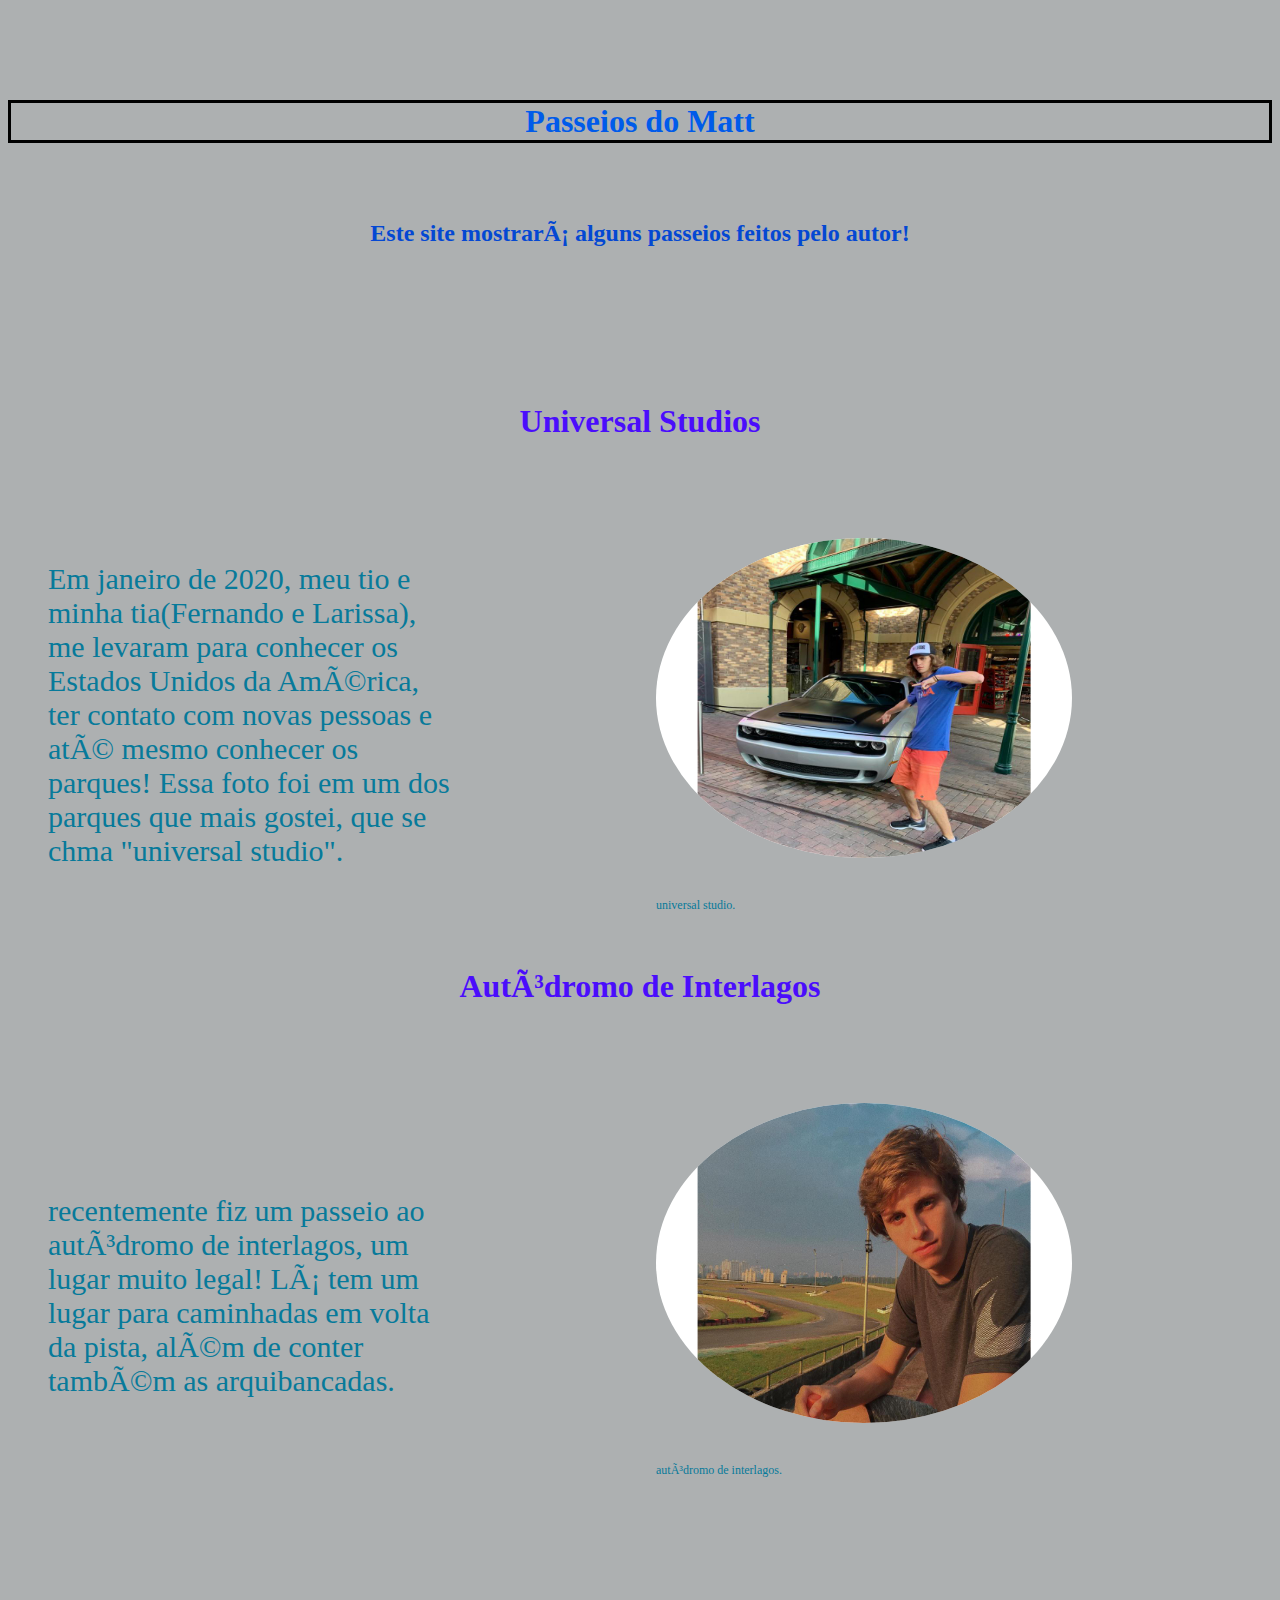
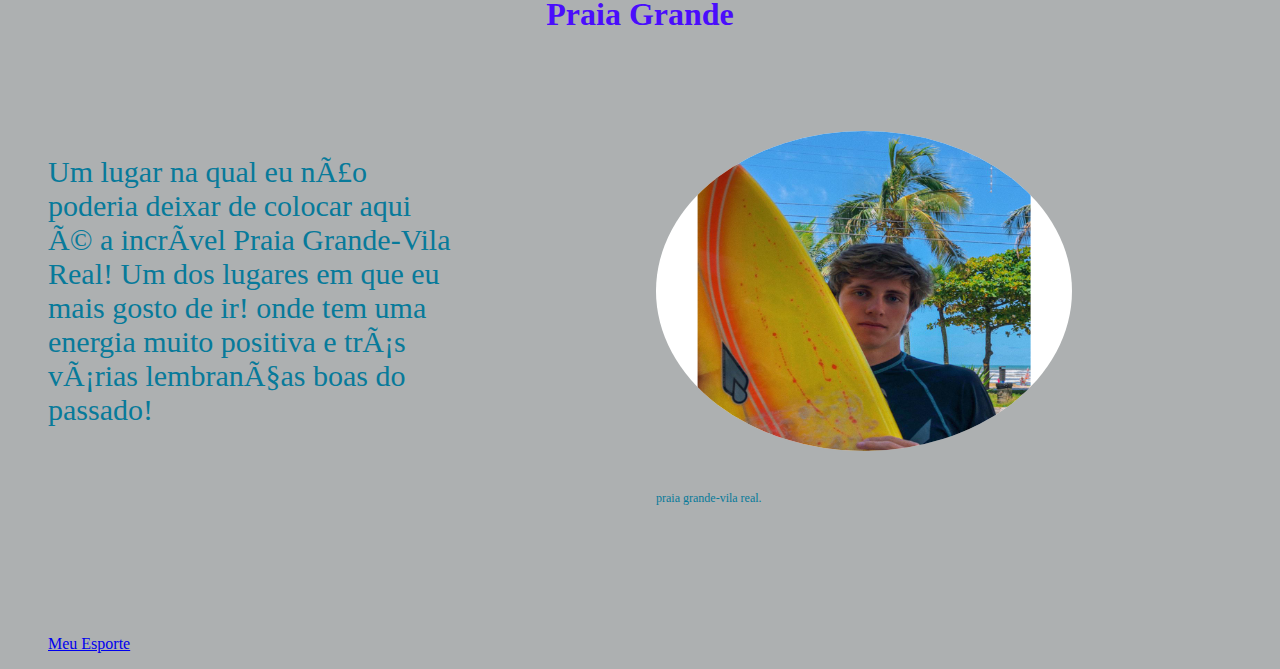
==== index.html @ 5e9a5155 "versao 0.0.1" ====
<html>
<meta charset- "utf-8">
<!Matheus Crivelari Nadiak!>

<head>
    <link rel="stylesheet" href="css/estilo.css">
    <h1 id="guia">Passeios do Matt</h1>
    <br></br>
    <title>Passeios do Matt </title>
</head>

<body>
    <h2 id="mini-introd">
        Este site mostrará alguns passeios feitos pelo autor!
    </h2><br></br>
    <h1> <span>Universal Studios</span> </h1>
    <div class="conteudo">
        <div class="logo">
            <figure>
                <div class="round-container">
                    <img src="img/foto1.jpeg">
                </div>
                <figcaption id="t">
                    universal studio.
                </figcaption>
            </figure>
        </div>

        <div class="texto">
            <p>Em janeiro de 2020, meu tio e minha tia(Fernando e Larissa), me levaram para conhecer os Estados Unidos da América, ter contato com novas pessoas e até mesmo conhecer os parques! Essa foto foi em um dos parques que mais gostei, que se chma "universal studio". </p>
        </div>
    </div>
    <h1> <span>Autódromo de Interlagos</span></h1>
    <div class="conteudo">
        <div class="logo">
            <figure>
                <div class="round-container">
                    <img src="img/foto2.jpeg">
                </div>
                <figcaption id="t">
                    autódromo de interlagos.
                </figcaption>
            </figure>
        </div>
        <div class="texto">
            <p>
                <br></br>recentemente fiz um passeio ao autódromo de interlagos, um lugar muito legal! Lá tem um lugar para caminhadas em volta da pista, além de conter também as arquibancadas.
            </p><br></br>
        </div>
    </div>
    <h1><span>Praia Grande</span></h1>

    <div class="conteudo">
        <div class="logo">
            <figure>
                <div class="round-container">
                    <img src="img/foto3.jpeg">
                </div>
                <figcaption id="t">
                    praia grande-vila real.
                </figcaption>
            </figure>
        </div>

        <div class="texto">
            <p>
                Um lugar na qual eu não poderia deixar de colocar aqui é a incrível Praia Grande-Vila Real! Um dos lugares em que eu mais gosto de ir! onde tem uma energia muito positiva e trás várias lembranças boas do passado!
            </p>
        </div>
    </div>

    <br></br>
    <br></br>
    <br></br>
    <p><a href="index2.html">Meu Esporte</a></p>

</body>
<html>
---- css/estilo.css ----
#guia {
    color: #005bea;
    text-align: center;
    border: solid;
    border-color:#000000;
}
h1 {
    color:#4a0dfc;
    text-align: center;
    margin-top:100px;
}
body{
    color: #077a9a;
    font-family:'Times New Roman', Times, serif;
    background-color:#adb0b1;  
}

.round-container{
    width: 26rem;
    height: 20rem;
    align-self: center;
    border-radius: 100%;
    margin: 2.3rem auto 2.5rem auto;
    overflow: hidden;
    position: relative;
    background-color: #ffffff;
}

.round-container img {
    width: 80%;
    height: 120%;
    max-width: none;
    position: absolute;
    left: 50%;
    transform: translateX(-50%);
}
#t {
    margin-right: 100px;
    font-size: 12px;
}

#mini-introd {
    color: #0448d3;
    text-align: center;
}

.conteudo{
    diplay:table;
}
.logo {
    diplay: table-cell;
    float: right;
    margin-right: 160px;
    margin-left: 160px;
    margin-top:40px;
}

.texto {
    display: table-cell;
    color: #077a9a;
    font-size: 30px;
}
p{
    margin-left:40px;
    margin-top:100px;
}
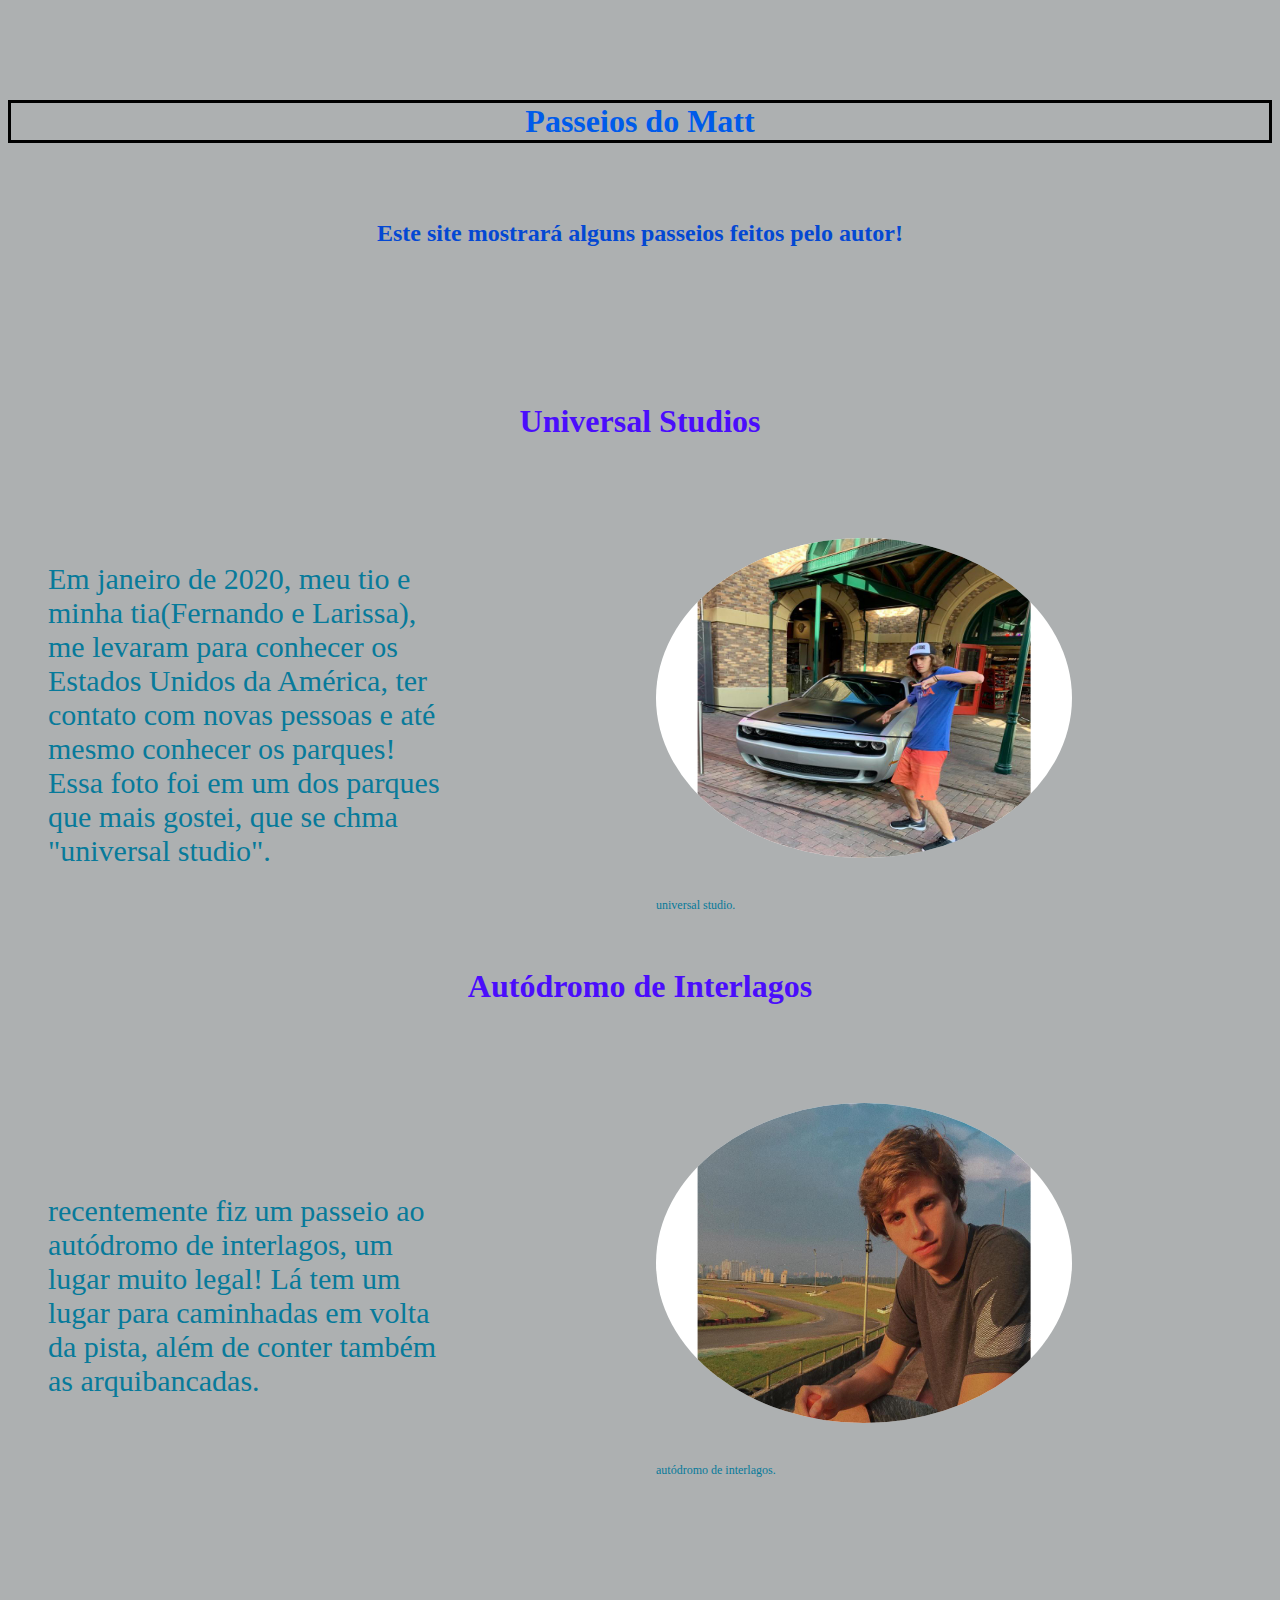
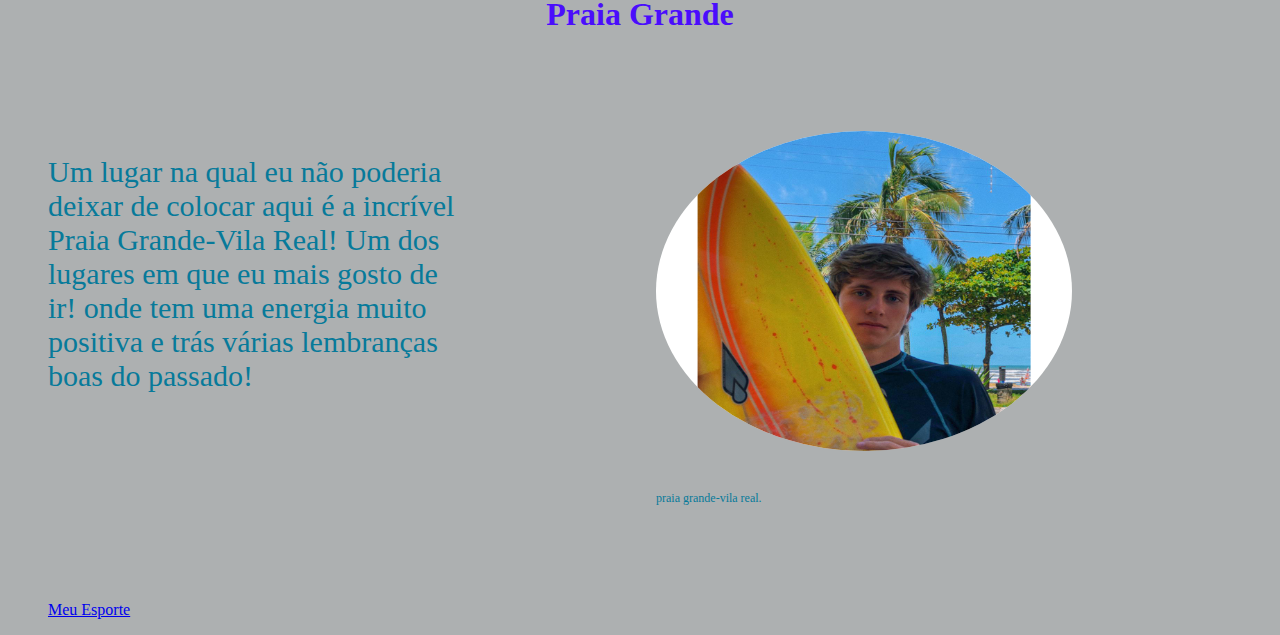
==== commit dd17a0c1: "versao 0.0.2" ====
--- a/index.html
+++ b/index.html
@@ -1,6 +1,6 @@
 <html>
-<meta charset- "utf-8">
-<!Matheus Crivelari Nadiak!>
+<meta charset="utf-8">
+<!--Matheus Crivelari Nadiak-->
 
 <head>
     <link rel="stylesheet" href="css/estilo.css">
